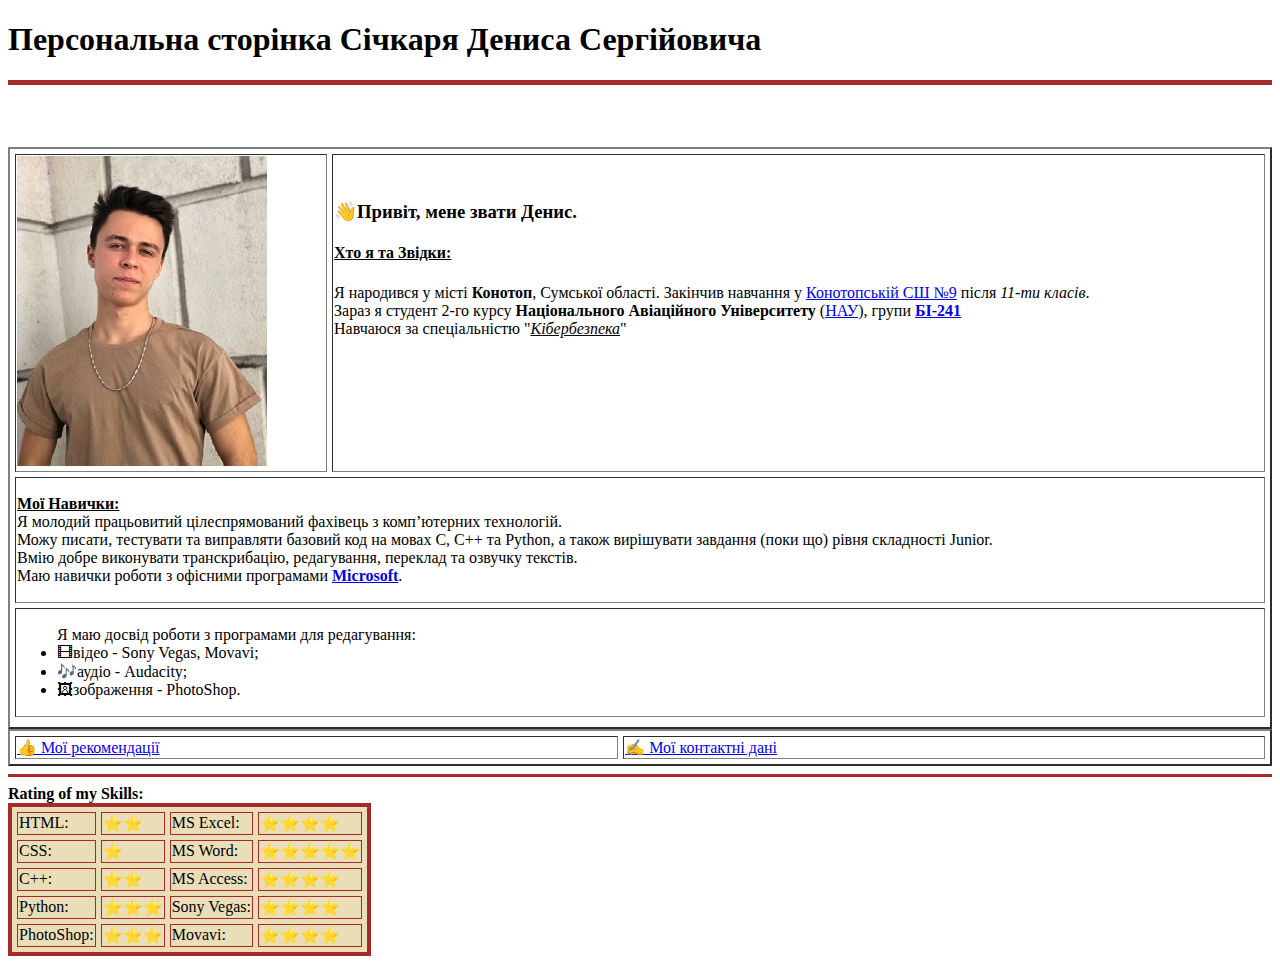
==== index.html @ 7e812bde "laba 2" ====
<!DOCTYPE html>
<html lang="en" dir="ltr">
  <head>
    <link rel="shortcut icon" href="eyes.png">
    <meta charset="utf-8">
    <title>Моя сторінка</title>
  </head>
  <body>
    <h1>Персональна сторінка Січкаря Дениса Сергійовича</h1>
    <hr color="brown" size="5px">
    <table cellspacing="5" border="2" width="100%">
      <tr>
        <td><img src="me&chain.jpg" alt="My photo"></td>
        <!-- Це відступ між комірками -->
        <br><br><br>
        <td>
          <h3>👋Привіт, мене звати Денис.</h3>
          <h4><u>Хто я та Звідки:</u></h4>
          <p>Я народився у місті <strong>Конотоп</strong>, Сумської області.
          Закінчив навчання у
          <a href="https://school9.osvita-konotop.gov.ua/">Конотопській СШ №9</a>
          після <i>11-ти класів</i>.<br>
          Зараз я студент 2-го курсу <strong>Національного Авіаційного
          Університету</strong> (<a href="https://nau.edu.ua/">НАУ</a>),
          групи <strong><a href="BIKS.jpg">БІ-241</a></strong><br>
          Навчаюся за спеціальністю "<i><u>Кібербезпека</u></i>"</p>
          <!-- Це відступ всередині комірки -->
          <br><br><br><br><br>
        </td>
      </tr>
      <tr>
        <td colspan="2">
          <p><u><strong>Мої Навички:</strong></u><br>
            Я молодий працьовитий цілеспрямований фахівець з комп’ютерних технологій.<br>
            Можу писати, тестувати та виправляти базовий код на мовах C, C++ та Python,
            а також вирішувати завдання (поки що) рівня складності Junior.<br>
            Вмію добре виконувати транскрибацію, редагування, переклад та озвучку текстів.<br>
            Маю навички роботи з офісними програмами
            <strong><a href="https://www.microsoft.com">Microsoft</a></strong>.</p>
        </td>
      </tr>
      <tr>
        <td colspan="2">
          <ul type="disc">
            Я маю досвід роботи з програмами для редагування:
            <li>🎞відео - Sony Vegas, Movavi;</li>
            <li>🎶аудіо - Audacity;</li>
            <li>🖼зображення - PhotoShop.</li>
          </ul>
        </td>
      </tr>
      <tr>
        <table cellspacing="5" border="2" width="100%">
          <tr>
            <td><a href="Recommendations.html">👍 Мої рекомендації</a></td>
            <td><a href="Contacts.html">✍ Мої контактні дані</a></td>
          </tr>
        </table>
      </tr>
    </table>
    <hr color="brown" size="3px">
    <table cellspacing="5" border="4" bordercolor="brown" bgcolor="#EADEB8">
      <strong>Rating of my Skills:</strong>
      <tr>
        <td>HTML:</td>
        <td>⭐️⭐️</td>
        <td>MS Excel:</td>
        <td>⭐️⭐️⭐️⭐️</td>
      </tr>
      <tr>
        <td>CSS:</td>
        <td>⭐️</td>
        <td>MS Word:</td>
        <td>⭐️⭐️⭐️⭐️⭐️</td>
      </tr>
      <tr>
        <td>C++:</td>
        <td>⭐️⭐️</td>
        <td>MS Access:</td>
        <td>⭐️⭐️⭐️⭐️</td>
      </tr>
      <tr>
        <td>Python:</td>
        <td>⭐️⭐️⭐️</td>
        <td>Sony Vegas:</td>
        <td>⭐️⭐️⭐️⭐️</td>
      </tr>
      <tr>
        <td>PhotoShop:</td>
        <td>⭐️⭐️⭐️</td>
        <td>Movavi:</td>
        <td>⭐️⭐️⭐️⭐️</td>
      </tr>
    </table>
  </body>
</html>
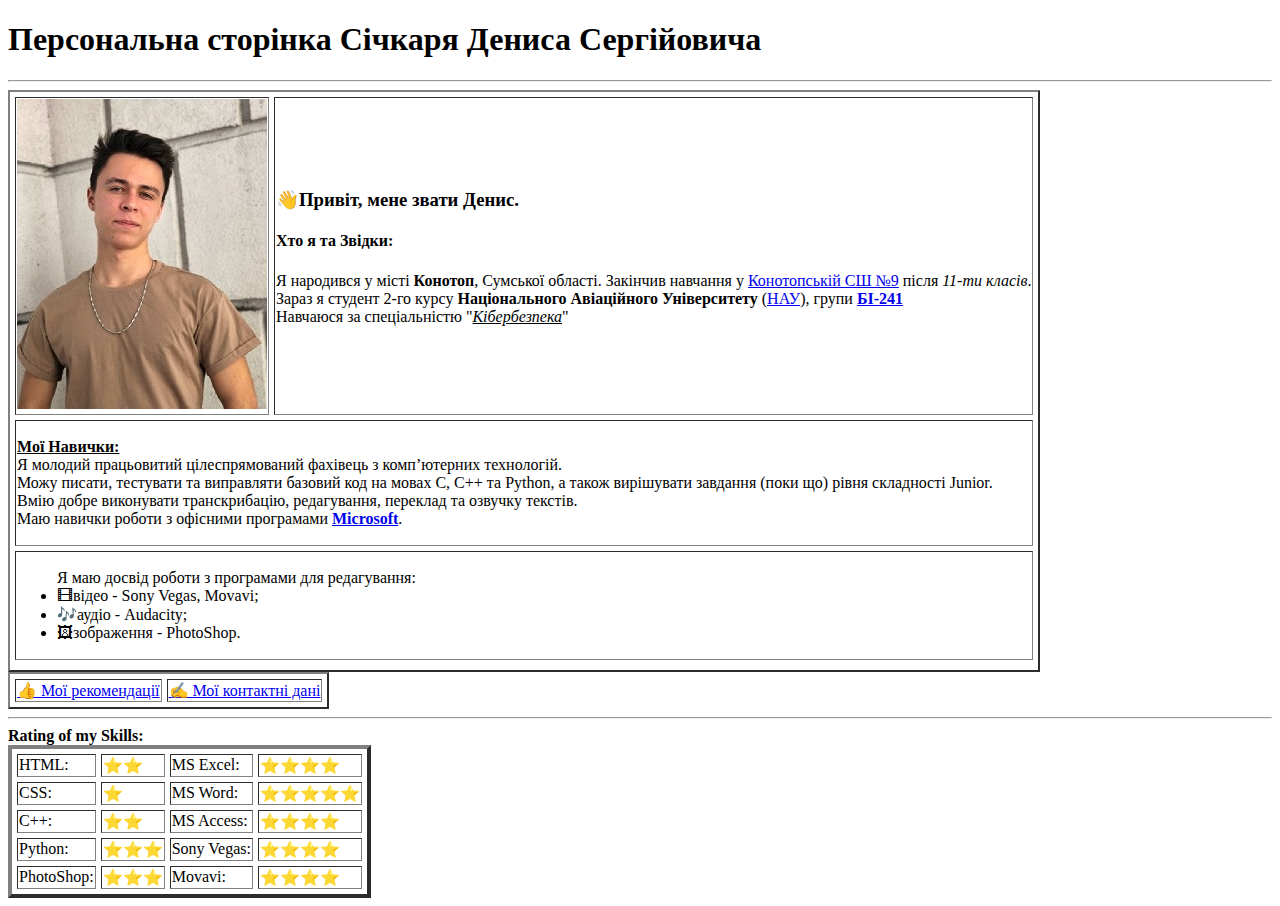
==== commit 9920d6e2: "laba3" ====
--- a/index.html
+++ b/index.html
@@ -4,18 +4,17 @@
     <link rel="shortcut icon" href="eyes.png">
     <meta charset="utf-8">
     <title>Моя сторінка</title>
+    <link rel="stylesheet" href="style.css">
   </head>
   <body>
     <h1>Персональна сторінка Січкаря Дениса Сергійовича</h1>
-    <hr color="brown" size="5px">
-    <table cellspacing="5" border="2" width="100%">
+    <hr>
+    <table cellspacing="5" border="2" class="tablepars">
       <tr>
         <td><img src="me&chain.jpg" alt="My photo"></td>
-        <!-- Це відступ між комірками -->
-        <br><br><br>
         <td>
           <h3>👋Привіт, мене звати Денис.</h3>
-          <h4><u>Хто я та Звідки:</u></h4>
+          <h4 id="underover">Хто я та Звідки:</h4>
           <p>Я народився у місті <strong>Конотоп</strong>, Сумської області.
           Закінчив навчання у
           <a href="https://school9.osvita-konotop.gov.ua/">Конотопській СШ №9</a>
@@ -24,8 +23,6 @@
           Університету</strong> (<a href="https://nau.edu.ua/">НАУ</a>),
           групи <strong><a href="BIKS.jpg">БІ-241</a></strong><br>
           Навчаюся за спеціальністю "<i><u>Кібербезпека</u></i>"</p>
-          <!-- Це відступ всередині комірки -->
-          <br><br><br><br><br>
         </td>
       </tr>
       <tr>
@@ -50,16 +47,16 @@
         </td>
       </tr>
       <tr>
-        <table cellspacing="5" border="2" width="100%">
-          <tr>
+        <table cellspacing="5" border="2" class="tablepars">
+          <tr class="lavenderbg">
             <td><a href="Recommendations.html">👍 Мої рекомендації</a></td>
             <td><a href="Contacts.html">✍ Мої контактні дані</a></td>
           </tr>
         </table>
       </tr>
     </table>
-    <hr color="brown" size="3px">
-    <table cellspacing="5" border="4" bordercolor="brown" bgcolor="#EADEB8">
+    <hr>
+    <table cellspacing="5" border="4" class="beigebg" class="tablepars" id="halfwidth">
       <strong>Rating of my Skills:</strong>
       <tr>
         <td>HTML:</td>
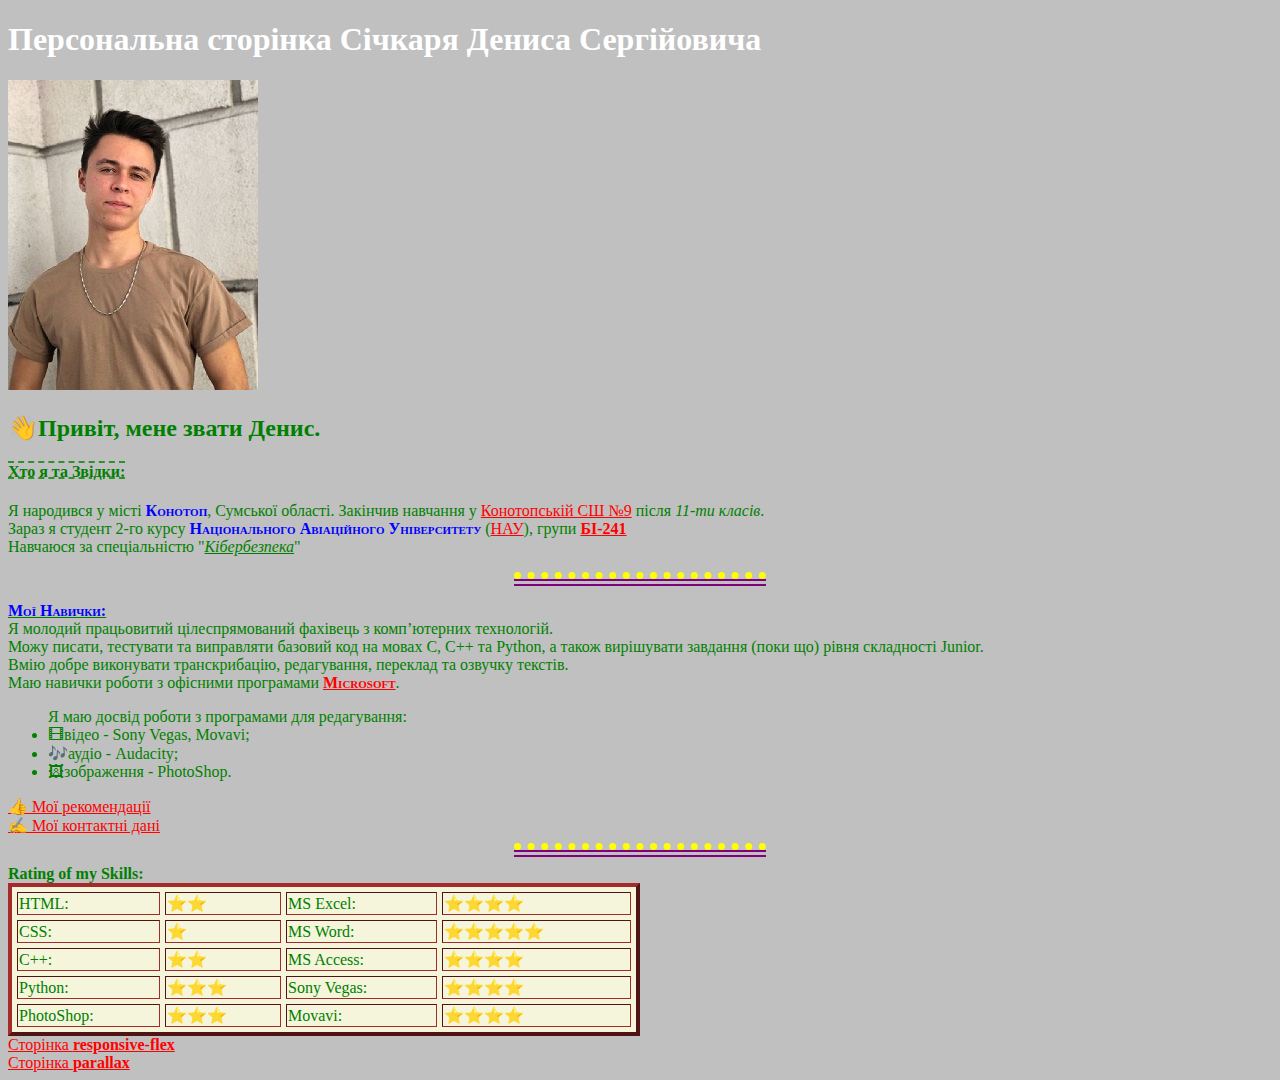
==== commit 39bdc126: "laba 4" ====
--- a/index.html
+++ b/index.html
@@ -3,91 +3,89 @@
   <head>
     <link rel="shortcut icon" href="eyes.png">
     <meta charset="utf-8">
+    <meta name="viewport" content="width=device-width, initial-scale=1">
     <title>Моя сторінка</title>
     <link rel="stylesheet" href="style.css">
   </head>
   <body>
-    <h1>Персональна сторінка Січкаря Дениса Сергійовича</h1>
+    <header>
+      <h1>Персональна сторінка Січкаря Дениса Сергійовича</h1>
+    </header>
+
+    <section>
+      <div>
+        <img src="me&chain.jpg" alt="My photo"></td>
+      </div>
+      <div>
+        <h2>👋Привіт, мене звати Денис.</h2>
+        <h4 id="underover">Хто я та Звідки:</h4>
+        <p>Я народився у місті <strong>Конотоп</strong>, Сумської області.
+        Закінчив навчання у
+        <a href="https://school9.osvita-konotop.gov.ua/">Конотопській СШ №9</a>
+        після <i>11-ти класів</i>.<br>
+        Зараз я студент 2-го курсу <strong>Національного Авіаційного
+        Університету</strong> (<a href="https://nau.edu.ua/">НАУ</a>),
+        групи <strong><a href="BIKS.jpg">БІ-241</a></strong><br>
+        Навчаюся за спеціальністю "<i><u>Кібербезпека</u></i>"</p>
+      </div>
+      <hr>
+      <p><u><strong>Мої Навички:</strong></u><br>
+      Я молодий працьовитий цілеспрямований фахівець з комп’ютерних технологій.<br>
+      Можу писати, тестувати та виправляти базовий код на мовах C, C++ та Python,
+      а також вирішувати завдання (поки що) рівня складності Junior.<br>
+      Вмію добре виконувати транскрибацію, редагування, переклад та озвучку текстів.<br>
+      Маю навички роботи з офісними програмами
+      <strong><a href="https://www.microsoft.com">Microsoft</a></strong>.</p>
+      <ul type="disc">
+        Я маю досвід роботи з програмами для редагування:
+        <li>🎞відео - Sony Vegas, Movavi;</li>
+        <li>🎶аудіо - Audacity;</li>
+        <li>🖼зображення - PhotoShop.</li>
+      </ul>
+    </section>
+    <div class="fixed1"><a href="Recommendations.html">👍 Мої рекомендації</a></div>
+    <div class="fixed2"><a href="Contacts.html">✍ Мої контактні дані</a></div>
     <hr>
-    <table cellspacing="5" border="2" class="tablepars">
-      <tr>
-        <td><img src="me&chain.jpg" alt="My photo"></td>
-        <td>
-          <h3>👋Привіт, мене звати Денис.</h3>
-          <h4 id="underover">Хто я та Звідки:</h4>
-          <p>Я народився у місті <strong>Конотоп</strong>, Сумської області.
-          Закінчив навчання у
-          <a href="https://school9.osvita-konotop.gov.ua/">Конотопській СШ №9</a>
-          після <i>11-ти класів</i>.<br>
-          Зараз я студент 2-го курсу <strong>Національного Авіаційного
-          Університету</strong> (<a href="https://nau.edu.ua/">НАУ</a>),
-          групи <strong><a href="BIKS.jpg">БІ-241</a></strong><br>
-          Навчаюся за спеціальністю "<i><u>Кібербезпека</u></i>"</p>
-        </td>
-      </tr>
-      <tr>
-        <td colspan="2">
-          <p><u><strong>Мої Навички:</strong></u><br>
-            Я молодий працьовитий цілеспрямований фахівець з комп’ютерних технологій.<br>
-            Можу писати, тестувати та виправляти базовий код на мовах C, C++ та Python,
-            а також вирішувати завдання (поки що) рівня складності Junior.<br>
-            Вмію добре виконувати транскрибацію, редагування, переклад та озвучку текстів.<br>
-            Маю навички роботи з офісними програмами
-            <strong><a href="https://www.microsoft.com">Microsoft</a></strong>.</p>
-        </td>
-      </tr>
-      <tr>
-        <td colspan="2">
-          <ul type="disc">
-            Я маю досвід роботи з програмами для редагування:
-            <li>🎞відео - Sony Vegas, Movavi;</li>
-            <li>🎶аудіо - Audacity;</li>
-            <li>🖼зображення - PhotoShop.</li>
-          </ul>
-        </td>
-      </tr>
-      <tr>
-        <table cellspacing="5" border="2" class="tablepars">
-          <tr class="lavenderbg">
-            <td><a href="Recommendations.html">👍 Мої рекомендації</a></td>
-            <td><a href="Contacts.html">✍ Мої контактні дані</a></td>
-          </tr>
-        </table>
-      </tr>
-    </table>
-    <hr>
-    <table cellspacing="5" border="4" class="beigebg" class="tablepars" id="halfwidth">
-      <strong>Rating of my Skills:</strong>
-      <tr>
-        <td>HTML:</td>
-        <td>⭐️⭐️</td>
-        <td>MS Excel:</td>
-        <td>⭐️⭐️⭐️⭐️</td>
-      </tr>
-      <tr>
-        <td>CSS:</td>
-        <td>⭐️</td>
-        <td>MS Word:</td>
-        <td>⭐️⭐️⭐️⭐️⭐️</td>
-      </tr>
-      <tr>
-        <td>C++:</td>
-        <td>⭐️⭐️</td>
-        <td>MS Access:</td>
-        <td>⭐️⭐️⭐️⭐️</td>
-      </tr>
-      <tr>
-        <td>Python:</td>
-        <td>⭐️⭐️⭐️</td>
-        <td>Sony Vegas:</td>
-        <td>⭐️⭐️⭐️⭐️</td>
-      </tr>
-      <tr>
-        <td>PhotoShop:</td>
-        <td>⭐️⭐️⭐️</td>
-        <td>Movavi:</td>
-        <td>⭐️⭐️⭐️⭐️</td>
-      </tr>
-    </table>
+    <footer>
+      <table cellspacing="5" border="4" class="beigebg" id="halfwidth">
+        <strong>Rating of my Skills:</strong>
+        <tr>
+          <td>HTML:</td>
+          <td>⭐️⭐️</td>
+          <td>MS Excel:</td>
+          <td>⭐️⭐️⭐️⭐️</td>
+        </tr>
+        <tr>
+          <td>CSS:</td>
+          <td>⭐️</td>
+          <td>MS Word:</td>
+          <td>⭐️⭐️⭐️⭐️⭐️</td>
+        </tr>
+        <tr>
+          <td>C++:</td>
+          <td>⭐️⭐️</td>
+          <td>MS Access:</td>
+          <td>⭐️⭐️⭐️⭐️</td>
+        </tr>
+        <tr>
+          <td>Python:</td>
+          <td>⭐️⭐️⭐️</td>
+          <td>Sony Vegas:</td>
+          <td>⭐️⭐️⭐️⭐️</td>
+        </tr>
+        <tr>
+          <td>PhotoShop:</td>
+          <td>⭐️⭐️⭐️</td>
+          <td>Movavi:</td>
+          <td>⭐️⭐️⭐️⭐️</td>
+        </tr>
+      </table>
+      <div>
+        <a href="responsive-flex.html">Сторінка <strong>responsive-flex</strong></a>
+      </div>
+      <div>
+        <a href="parallax.html">Сторінка <strong>parallax</strong></a>
+      </div>
+    </footer>
   </body>
 </html>
--- a/style.css
+++ b/style.css
@@ -0,0 +1,40 @@
+body {
+  background-color: silver;
+  color: green;
+}
+hr {
+  border-top-style: dotted;
+  border-top-color: yellow;
+  border-bottom-style: double;
+  border-bottom-color: purple;
+  border-left-style: none;
+  border-right-style: none;
+  border-width: 7px;
+  width: 20%;
+}
+h3 {
+color: orange;
+height: 50px;
+font-style: italic;
+}
+h1 { color: #ffffffff; }
+a {
+  font-family: cursive;
+  color: red;
+}
+p strong {
+  color: blue;
+  font-variant: small-caps;
+}
+.lavenderbg { background-color: lavender; }
+.tablepars {
+  background-color: white;
+  width: 100%;
+}
+.beigebg {
+  background-color: beige;
+  border-color: brown;
+}
+#halfwidth { width: 50%; }
+#underover { text-decoration: underline overline dashed; }
+a:hover { background-color: purple; }
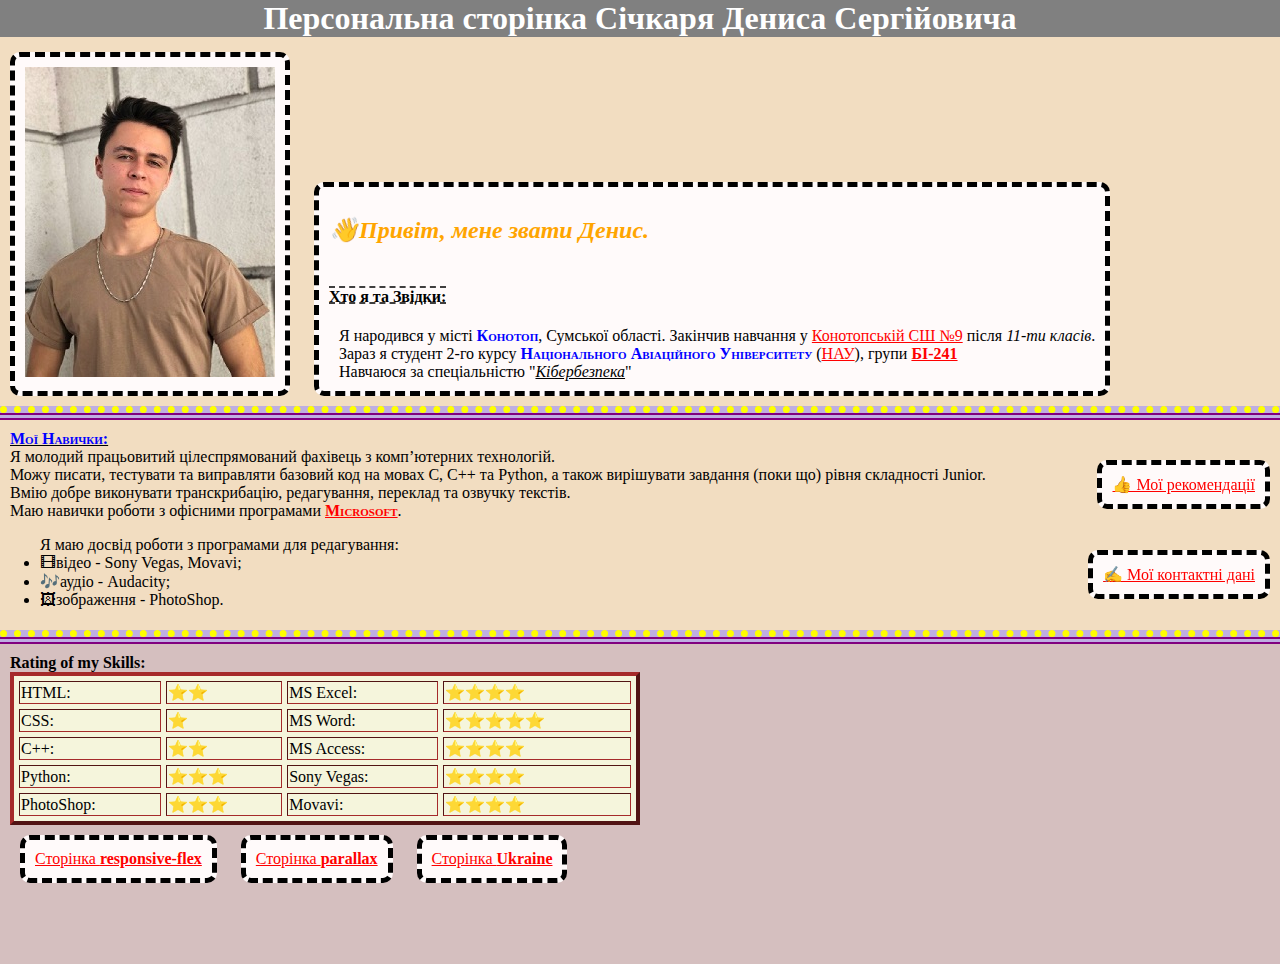
==== commit 41fc57fa: "+Ukraine (laba 5 bootstrap)" ====
--- a/index.html
+++ b/index.html
@@ -86,6 +86,9 @@
       <div>
         <a href="parallax.html">Сторінка <strong>parallax</strong></a>
       </div>
+      <div>
+        <a href="Ukraine.html">Сторінка <strong>Ukraine</strong></a>
+      </div>
     </footer>
   </body>
 </html>
--- a/style.css
+++ b/style.css
@@ -1,8 +1,8 @@
 body {
-  background-color: silver;
-  color: green;
+  margin: 0;
 }
 hr {
+  background-color: #BEAEE2;
   border-top-style: dotted;
   border-top-color: yellow;
   border-bottom-style: double;
@@ -10,14 +10,17 @@
   border-left-style: none;
   border-right-style: none;
   border-width: 7px;
-  width: 20%;
+  margin: 0;
 }
-h3 {
+h2 {
 color: orange;
 height: 50px;
 font-style: italic;
 }
-h1 { color: #ffffffff; }
+h1 {
+  color: #ffffffff;
+  margin: 0;
+}
 a {
   font-family: cursive;
   color: red;
@@ -26,15 +29,45 @@
   color: blue;
   font-variant: small-caps;
 }
-.lavenderbg { background-color: lavender; }
-.tablepars {
-  background-color: white;
-  width: 100%;
+#underover { text-decoration: underline overline dashed; }
+a:hover { background-color: purple; }
+header {
+  background-color: gray;
+  text-align: center;
 }
-.beigebg {
+section {
+  background-color: #F2DDC1;
+  padding: 5px 0 5px 0;
+}
+p {
+  margin: 10px 0 0 10px;
+}
+div {
+  background-color: snow;
+  display: inline-block;
+  margin: 10px;
+  padding: 10px;
+  border: 5px dashed black;
+  border-radius: 10px;
+}
+.fixed1 {
+  position: fixed;
+  top: 50%;
+  right: 0;
+}
+.fixed2 {
+  position: fixed;
+  top: 60%;
+  right: 0;
+}
+table {
+  width: 50%;
   background-color: beige;
   border-color: brown;
 }
-#halfwidth { width: 50%; }
-#underover { text-decoration: underline overline dashed; }
-a:hover { background-color: purple; }
+
+footer {
+  background-color: #D5BFBF;
+  height: 300px;
+  padding: 10px;
+}
